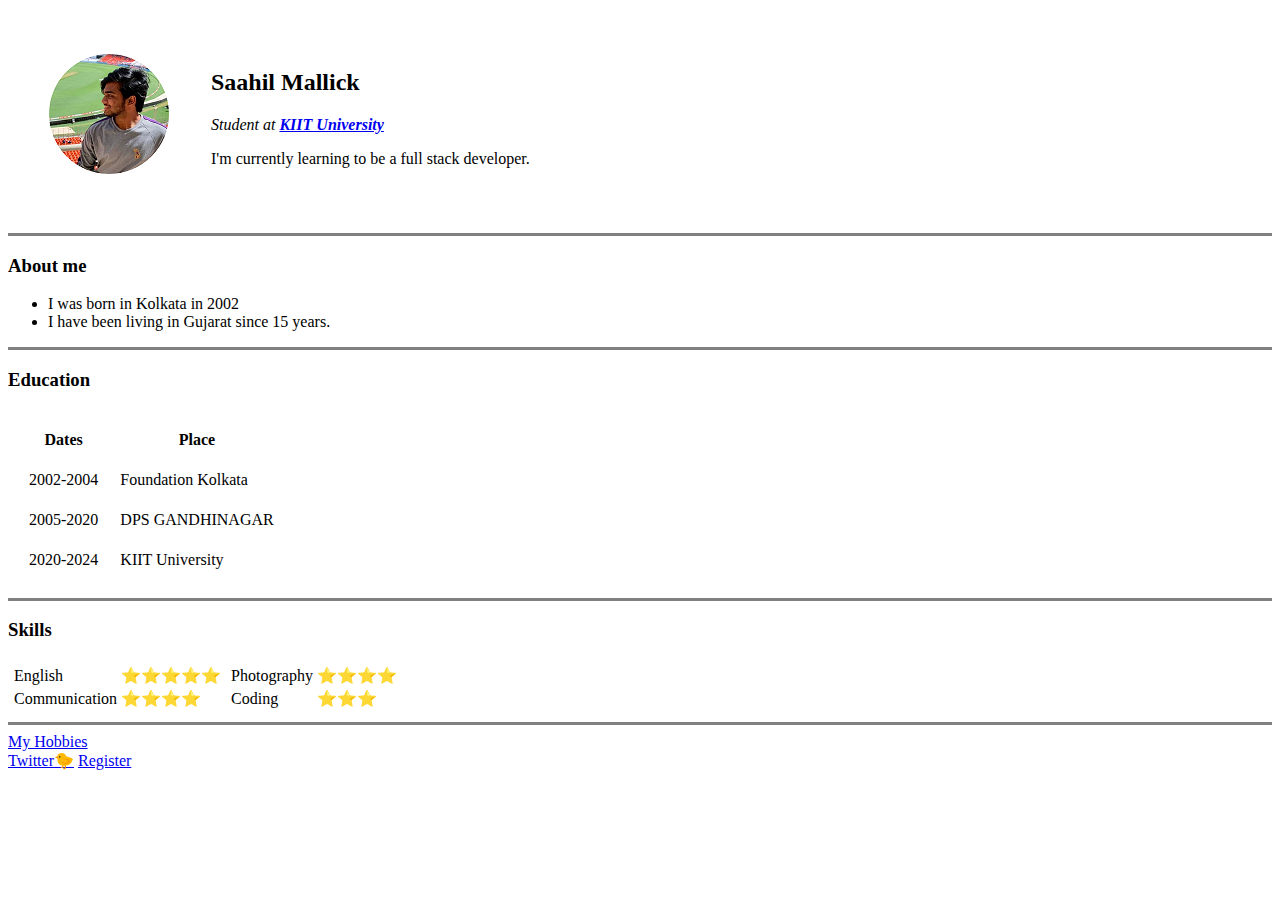
==== index.html @ 831e422c "Initial Files" ====
<!DOCTYPE html>
<html lang="en" dir="ltr">

<head>
  <meta charset="utf-8">
  <title>Bio-Data</title>
</head>

<body>
  <table cellspacing="40">
    <tr>
      <td>
        <img src="profile.png" alt=myprofile>
      </td>
      <td>
        <h2>Saahil Mallick</h2>
        <em>Student at <strong><a href="https://kiit.ac.in/">KIIT University</a></strong></em>
        <p>
          I'm currently learning to be a full stack developer.
        </p>
      </td>
    </tr>
  </table>
  <hr size="3" noshade>
  <h3>About me</h3>
  <ul>
    <li>I was born in Kolkata in 2002</li>
    <li>I have been living in Gujarat since 15 years.</li>
  </ul>
  <hr size="3" noshade>
  <h3>Education</h3>
  <table cellspacing="20">
    <tr>
      <th>Dates</th>
      <th>Place</th>
    </tr>
    <tr>
      <td>2002-2004</td>
      <td>Foundation Kolkata</td>
    </tr>
    <tr>
      <td>2005-2020</td>
      <td>DPS GANDHINAGAR</td>
    </tr>
    <tr>
      <td>2020-2024</td>
      <td>KIIT University</td>
    </tr>
  </table>
  <hr size="3" noshade>
  <h3>Skills</h3>
  <table>
    <tr>
      <td>
        <table>
          <tr>
            <td>English</td>
            <td>⭐⭐⭐⭐⭐</td>
          </tr>
          <tr>
            <td>Communication</td>
            <td>⭐⭐⭐⭐</td>
          </tr>
         </table>
       </td>
       <td>
         <table>
           <tr>
            <td>Photography</td>
            <td>⭐⭐⭐⭐</td>
           </tr>
          <tr>
            <td>Coding</td>
            <td>⭐⭐⭐</td>
          </tr>
        </table>
      </td>
    </tr>
  </table>
  <hr size="3" noshade>
  <a href="hobbies.html">My Hobbies</a><br>
  <a href="https://twitter.com/MallickSaahil">Twitter🐤</a>
  <a href="inputs.html">Register</a>

</body>
</html>
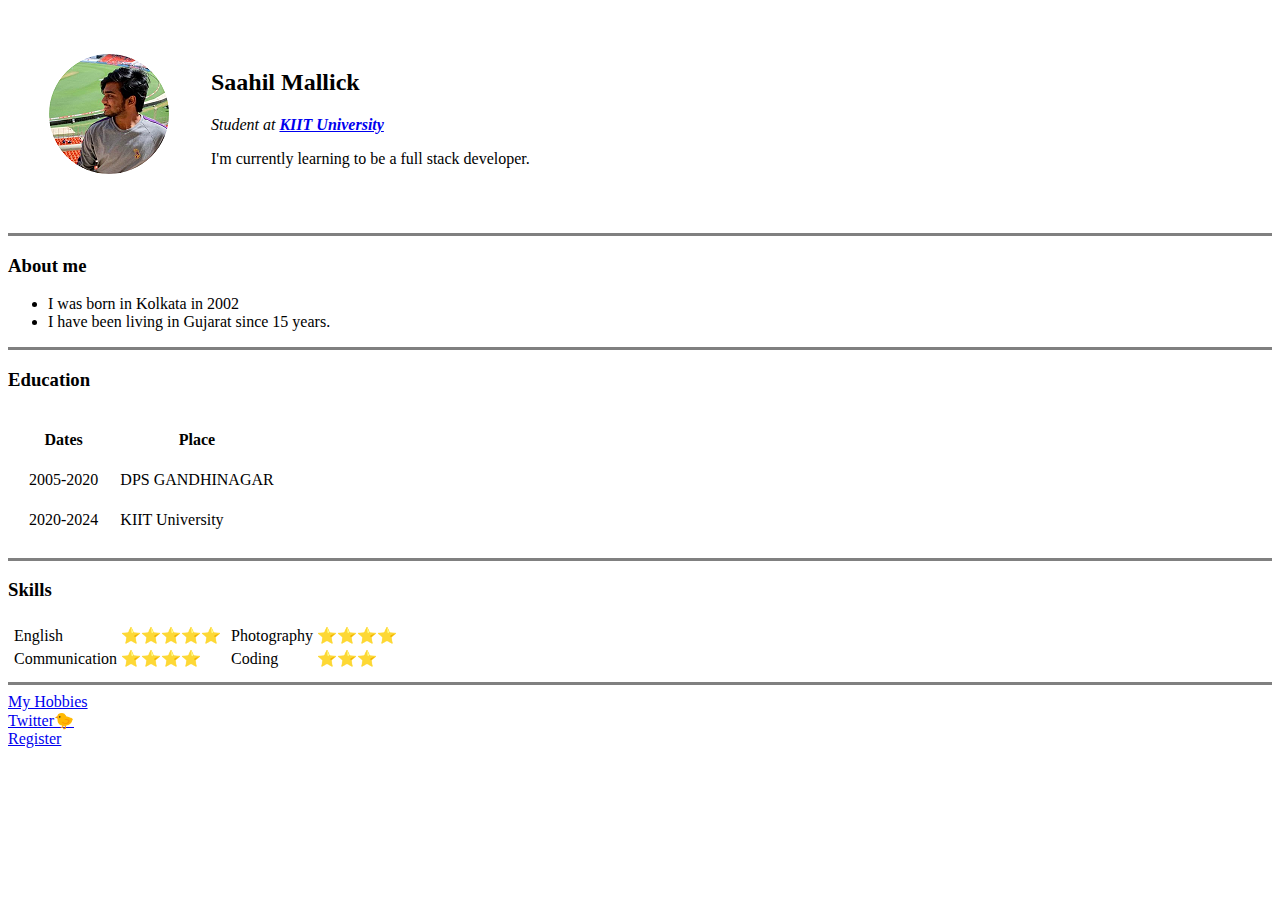
==== commit 6895efeb: "Update index.html" ====
--- a/index.html
+++ b/index.html
@@ -33,10 +33,6 @@
     <tr>
       <th>Dates</th>
       <th>Place</th>
-    </tr>
-    <tr>
-      <td>2002-2004</td>
-      <td>Foundation Kolkata</td>
     </tr>
     <tr>
       <td>2005-2020</td>
@@ -79,7 +75,7 @@
   </table>
   <hr size="3" noshade>
   <a href="hobbies.html">My Hobbies</a><br>
-  <a href="https://twitter.com/MallickSaahil">Twitter🐤</a>
+  <a href="https://twitter.com/MallickSaahil">Twitter🐤</a><br>
   <a href="inputs.html">Register</a>
 
 </body>
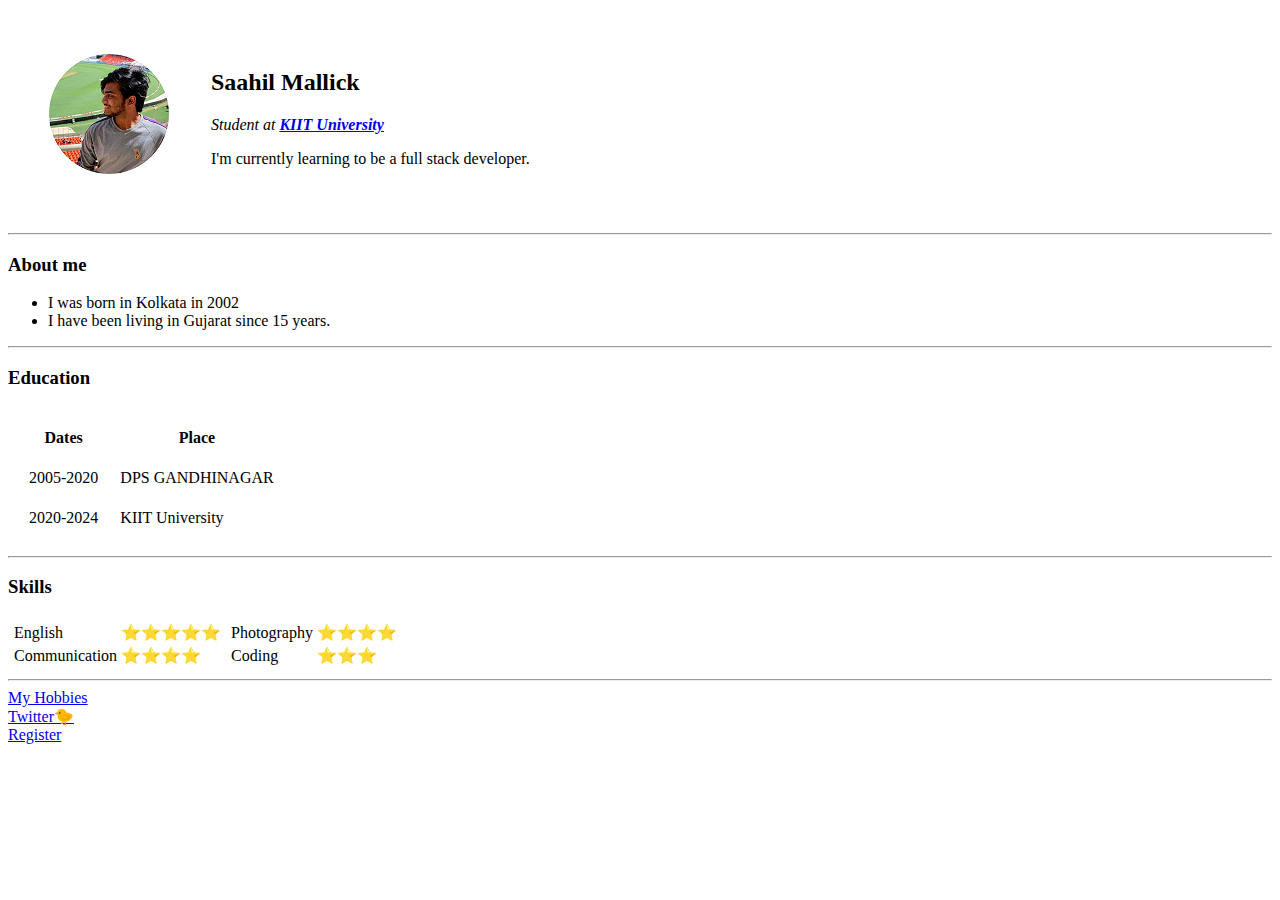
==== commit a0c6a852: "Add files via upload" ====
--- a/index.html
+++ b/index.html
@@ -5,6 +5,8 @@
   <meta charset="utf-8">
   <title>Bio-Data</title>
 </head>
+<link href="style.css" rel="stylesheet">
+<link rel="icon" href="favicon.png">
 
 <body>
   <table cellspacing="40">
@@ -21,13 +23,13 @@
       </td>
     </tr>
   </table>
-  <hr size="3" noshade>
+  <hr>
   <h3>About me</h3>
   <ul>
     <li>I was born in Kolkata in 2002</li>
     <li>I have been living in Gujarat since 15 years.</li>
   </ul>
-  <hr size="3" noshade>
+  <hr>
   <h3>Education</h3>
   <table cellspacing="20">
     <tr>
@@ -43,7 +45,7 @@
       <td>KIIT University</td>
     </tr>
   </table>
-  <hr size="3" noshade>
+  <hr>
   <h3>Skills</h3>
   <table>
     <tr>
@@ -73,7 +75,7 @@
       </td>
     </tr>
   </table>
-  <hr size="3" noshade>
+  <hr>
   <a href="hobbies.html">My Hobbies</a><br>
   <a href="https://twitter.com/MallickSaahil">Twitter🐤</a><br>
   <a href="inputs.html">Register</a>
